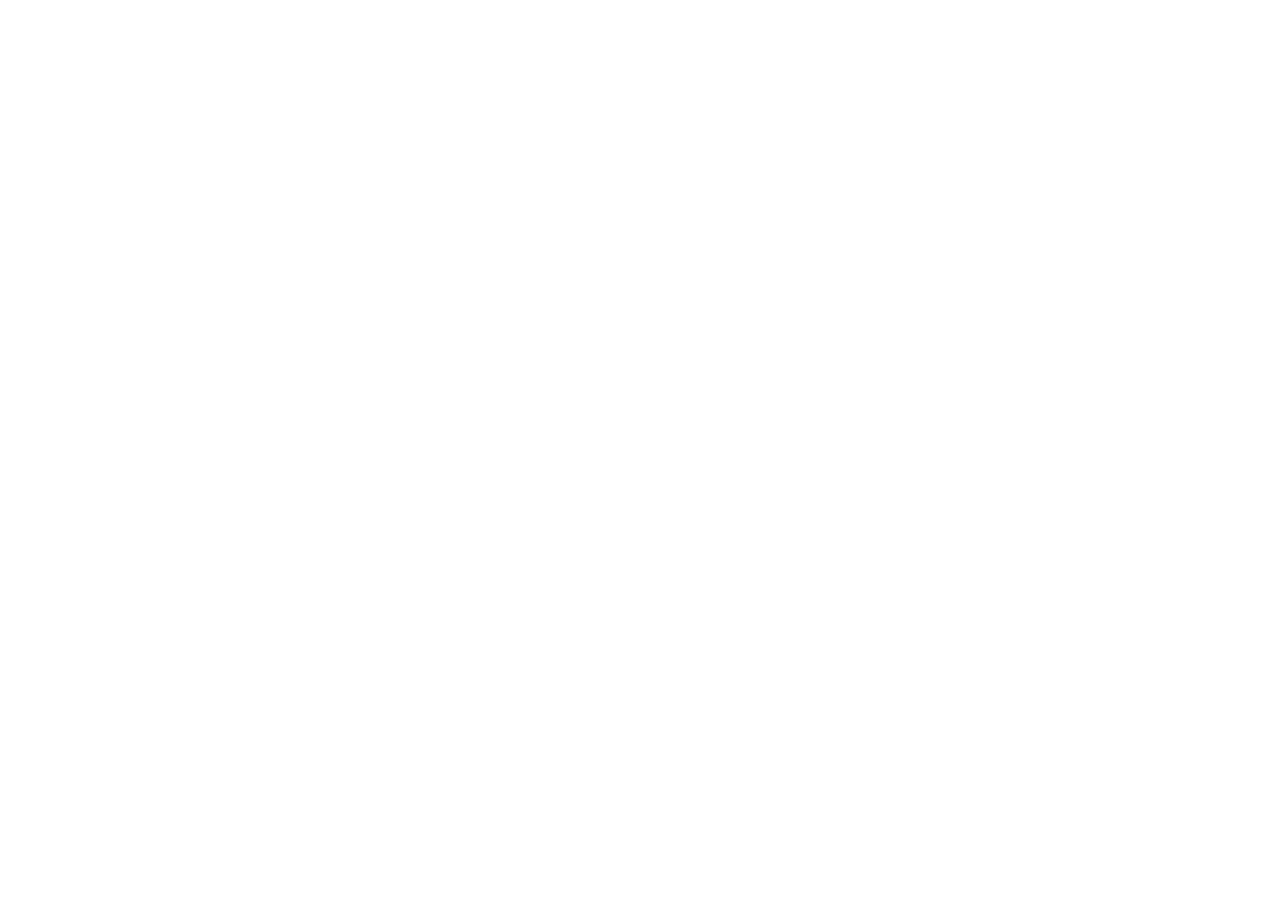
==== Edu_JS/index.html @ afbbe904 "Object 추가" ====
<!DOCTYPE html>
<html lang="en">
<head>
    <meta charset="UTF-8">
    <meta http-equiv="X-UA-Compatible" content="IE=edge">
    <meta name="viewport" content="width=device-width, initial-scale=1.0">
    <title>Document</title>
</head>
<body>
    <script src="Object.js"></script>
</body>
</html>
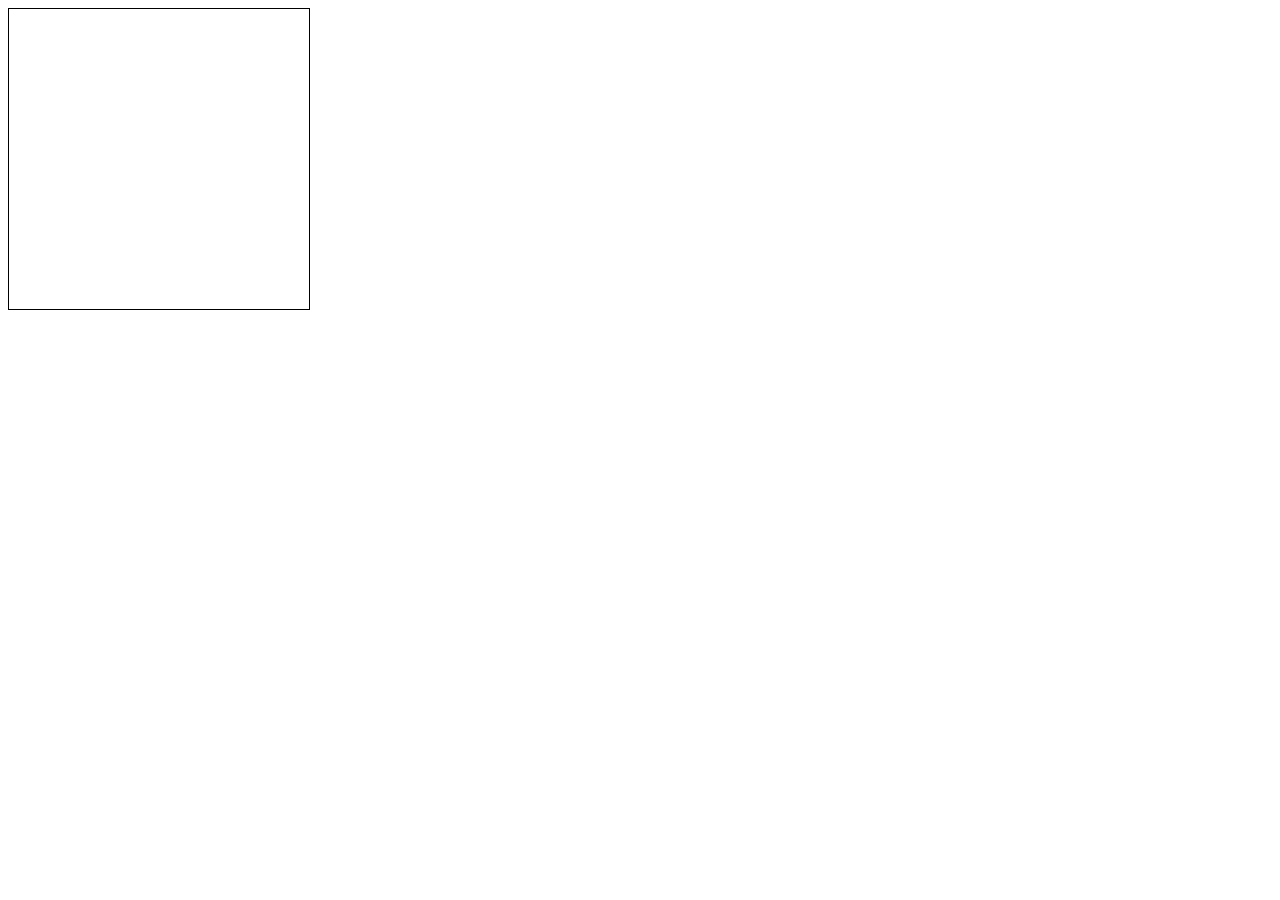
==== commit e6b2fc58: "js object 문법 정리 끝" ====
--- a/Edu_JS/index.html
+++ b/Edu_JS/index.html
@@ -7,6 +7,10 @@
     <title>Document</title>
 </head>
 <body>
-    <script src="Object.js"></script>
+    <canvas id = "draw-canavas" width = "300" height = "300" style =' border : 1px solid #000 '; >
+    
+
+    </canvas>
+
 </body>
 </html>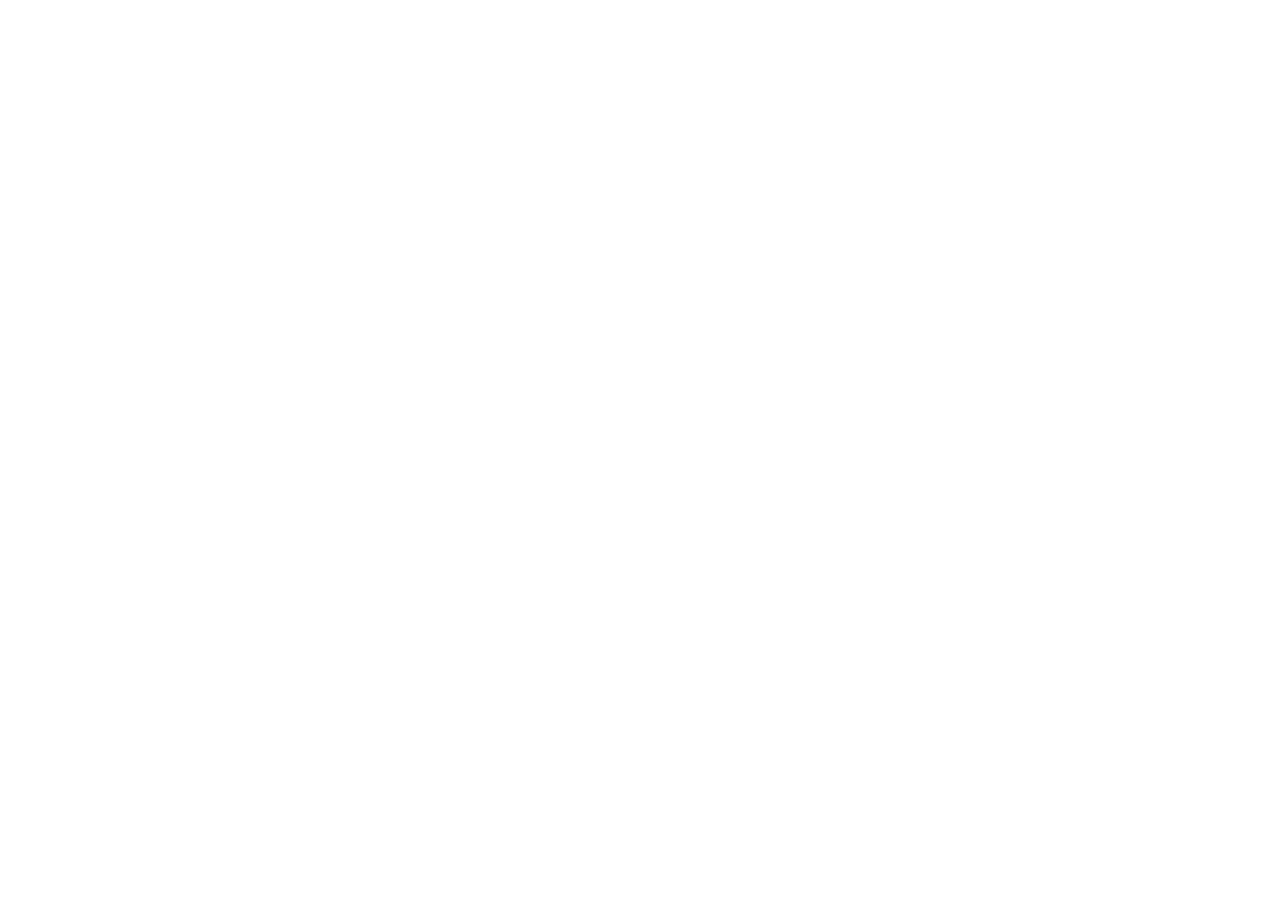
==== commit 8a71d06d: "Array 추가" ====
--- a/Edu_JS/index.html
+++ b/Edu_JS/index.html
@@ -7,10 +7,6 @@
     <title>Document</title>
 </head>
 <body>
-    <canvas id = "draw-canavas" width = "300" height = "300" style =' border : 1px solid #000 '; >
-    
-
-    </canvas>
-
+    <script src="./Array.js"></script>
 </body>
 </html>